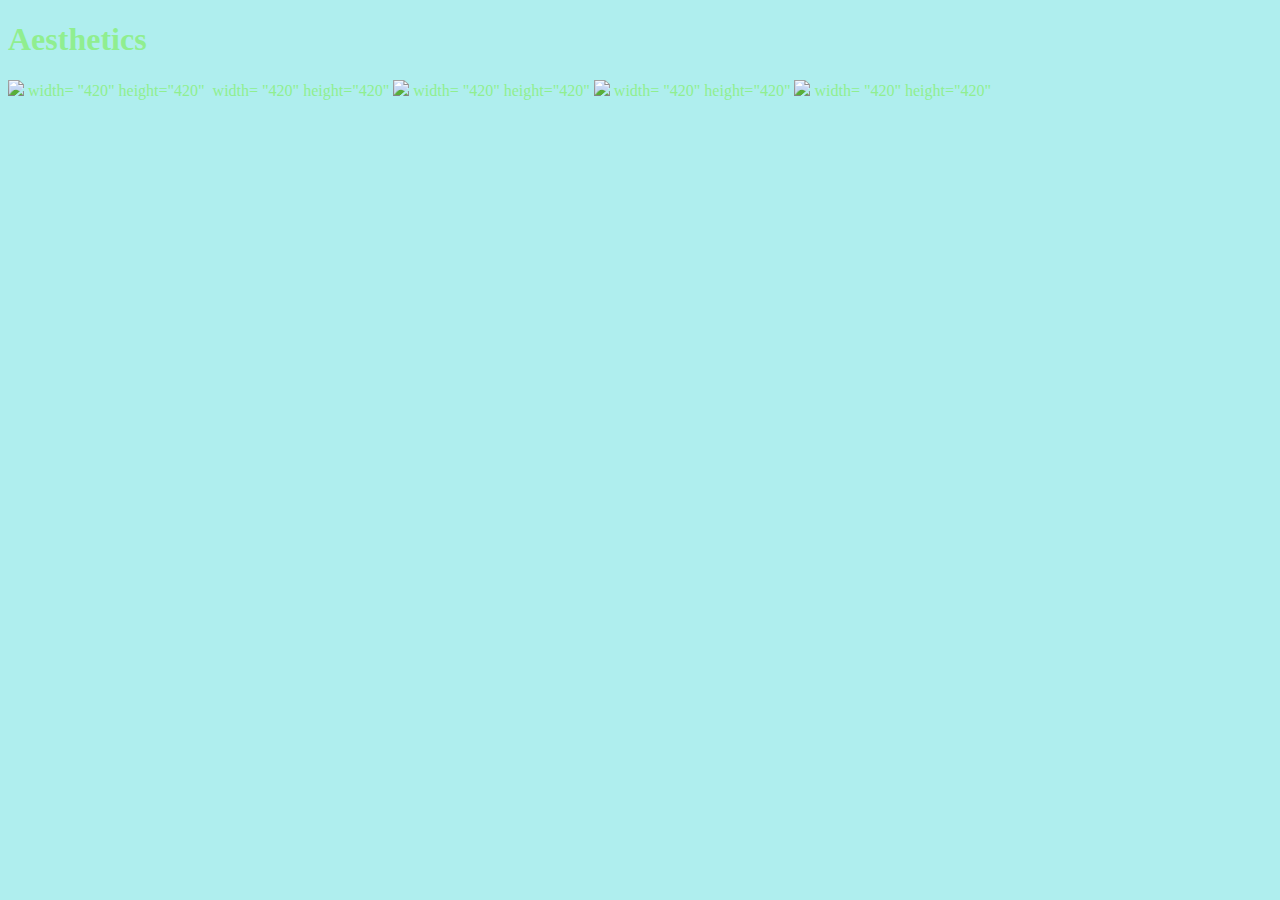
==== Docs/Index.HTML/index.html @ e3f6ac63 "update code" ====
<!DOCTYPE html>
<html lang="en">
<head>
    <meta charset="UTF-8">
    <meta name="viewport" content="width=device-width, initial-scale=1.0">
    <meta http-equiv="X-UA-Compatible" content="ie=edge">
    <title>Document</title>
</head>
<body>
<h1>Aesthetics

</h1>


<div style="background-image: url(https://2.bp.blogspot.com/-vJrXuAsZbqs/UyCwufGQz9I/AAAAAAAAA9o/cti3GMvzyvQ/s1600/100_0498_2.JPG);"></div>

<img src=https://i.pinimg.com/originals/06/f3/bb/06f3bb09a5d48578b9fa77b30ff8b386.jpg>
width= "420" height="420"

<img src=>
width= "420" height="420"

<img src=https://i.pinimg.com/originals/06/f3/bb/06f3bb09a5d48578b9fa77b30ff8b386.jpg>
width= "420" height="420"

<img src=https://i.pinimg.com/originals/06/f3/bb/06f3bb09a5d48578b9fa77b30ff8b386.jpg>
width= "420" height="420"

<img src=https://i.pinimg.com/originals/06/f3/bb/06f3bb09a5d48578b9fa77b30ff8b386.jpg>
width= "420" height="420"
<style> 

    *{
        color:lightgreen
    }

    body{

        background-color: paleturquoise ;
        
    }




</style>

</iframe>
<iframe width="560" height="315" src="https://www.youtube.com/embed/eq52ICAF2dE" frameborder="0" allow="accelerometer; autoplay; encrypted-media; gyroscope; picture-in-picture" allowfullscreen></iframe>
</body>
</html>
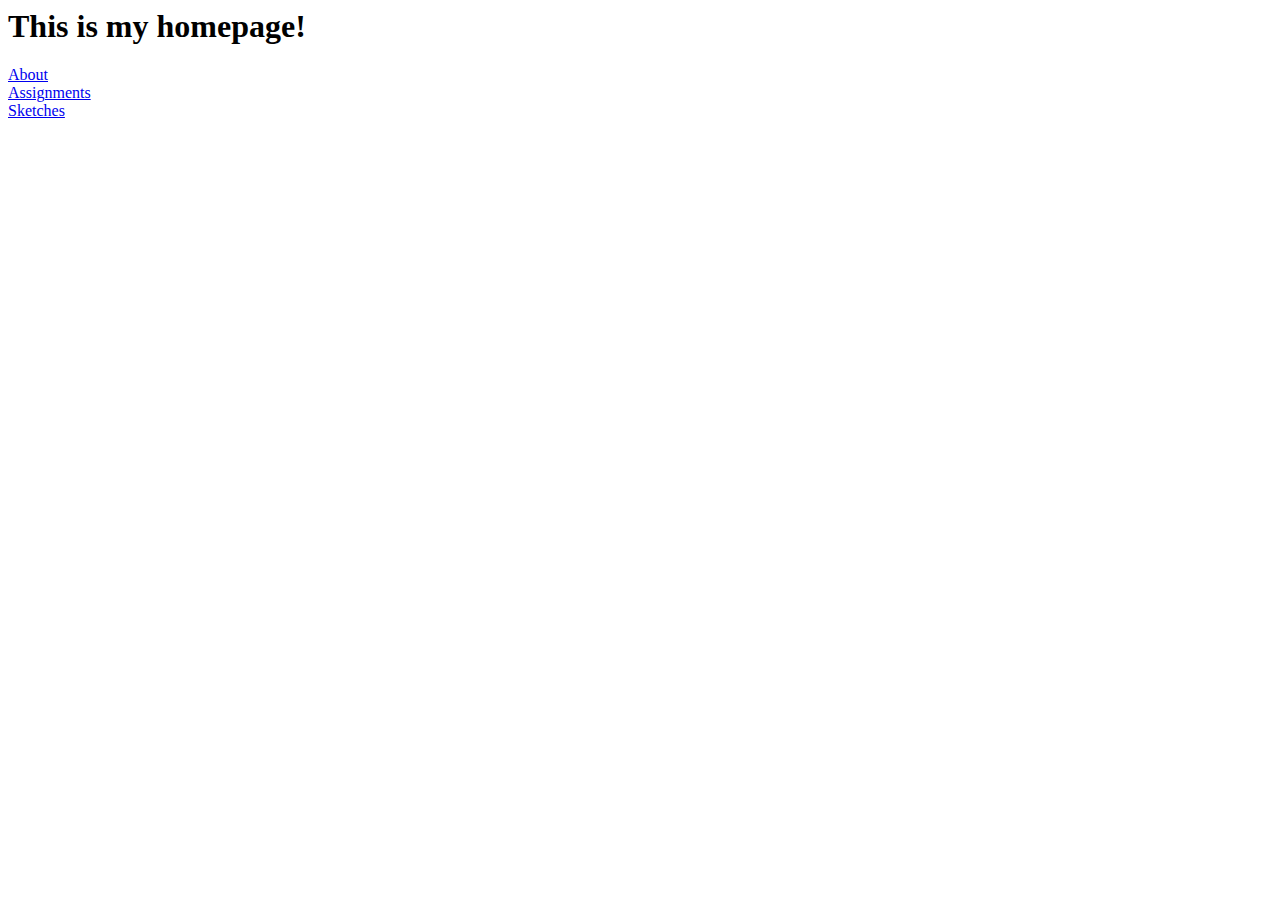
==== commit 84b5e3d4: "recent chnges" ====
--- a/Docs/Index.HTML/index.html
+++ b/Docs/Index.HTML/index.html
@@ -1,51 +1,23 @@
-<!DOCTYPE html>
-<html lang="en">
+<DOCTYPE!> <!DOCTYPE html>
+<html>
 <head>
-    <meta charset="UTF-8">
-    <meta name="viewport" content="width=device-width, initial-scale=1.0">
-    <meta http-equiv="X-UA-Compatible" content="ie=edge">
-    <title>Document</title>
+    <meta charset="utf-8" />
+    <meta http-equiv="X-UA-Compatible" content="IE=edge">
+    <title>Ty's WebDev Portfolio</title>
+    <meta name="viewport" content="width=device-width, initial-scale=1">
+    <link rel="stylesheet" href="CSS/home.css">
+    
 </head>
 <body>
-<h1>Aesthetics
-
-</h1>
+    <h1> This is my homepage!</h1>
+    
+    <a href="about"> About </a>
+    <br>
+    <a href="assignments/"> Assignments</a>
+    <br>
+    <a href="sketches/"> Sketches</a>
+    <br>
 
 
-<div style="background-image: url(https://2.bp.blogspot.com/-vJrXuAsZbqs/UyCwufGQz9I/AAAAAAAAA9o/cti3GMvzyvQ/s1600/100_0498_2.JPG);"></div>
-
-<img src=https://i.pinimg.com/originals/06/f3/bb/06f3bb09a5d48578b9fa77b30ff8b386.jpg>
-width= "420" height="420"
-
-<img src=>
-width= "420" height="420"
-
-<img src=https://i.pinimg.com/originals/06/f3/bb/06f3bb09a5d48578b9fa77b30ff8b386.jpg>
-width= "420" height="420"
-
-<img src=https://i.pinimg.com/originals/06/f3/bb/06f3bb09a5d48578b9fa77b30ff8b386.jpg>
-width= "420" height="420"
-
-<img src=https://i.pinimg.com/originals/06/f3/bb/06f3bb09a5d48578b9fa77b30ff8b386.jpg>
-width= "420" height="420"
-<style> 
-
-    *{
-        color:lightgreen
-    }
-
-    body{
-
-        background-color: paleturquoise ;
-        
-    }
-
-
-
-
-</style>
-
-</iframe>
-<iframe width="560" height="315" src="https://www.youtube.com/embed/eq52ICAF2dE" frameborder="0" allow="accelerometer; autoplay; encrypted-media; gyroscope; picture-in-picture" allowfullscreen></iframe>
 </body>
 </html>